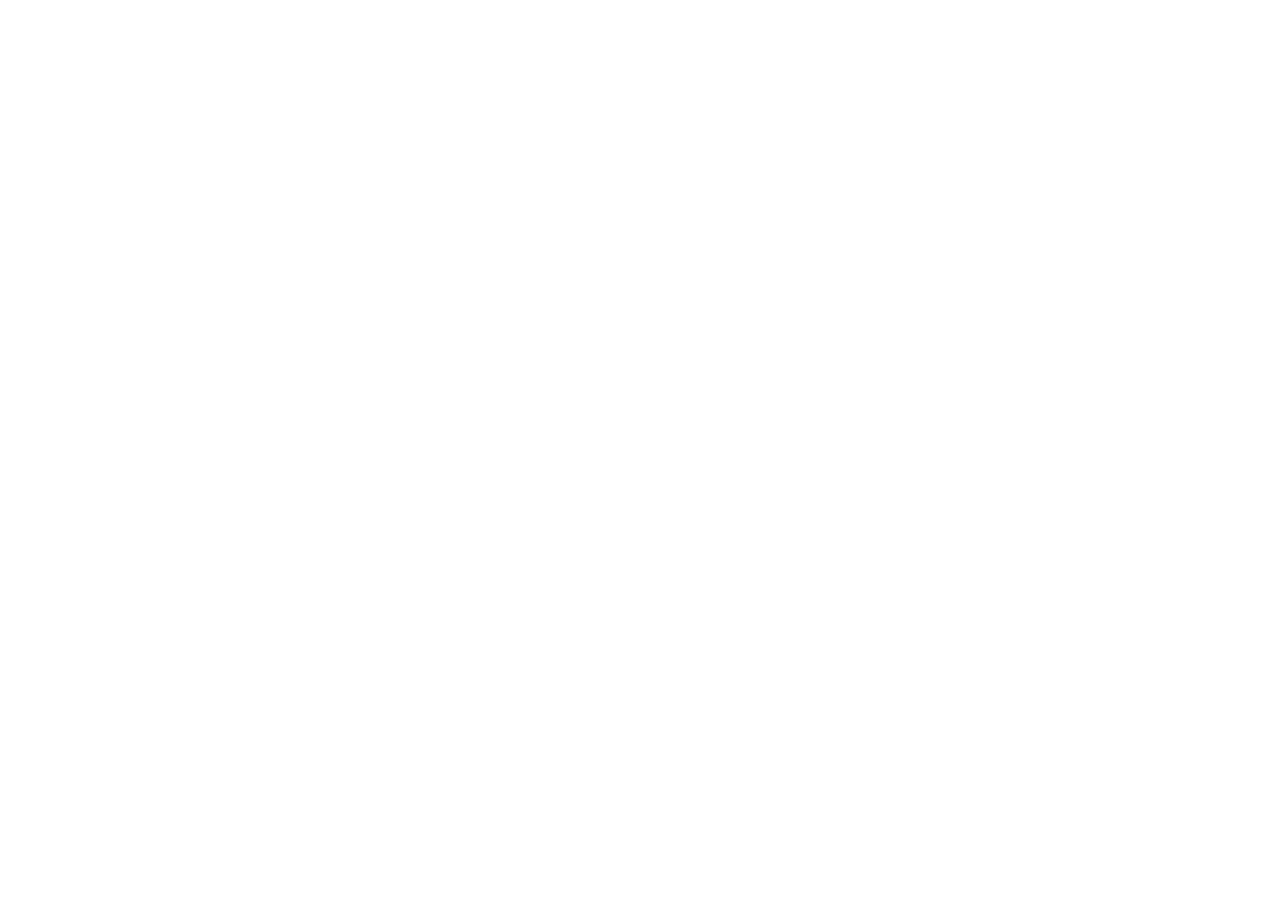
==== fetch/fetch.html @ 33cc7671 "+- fetch" ====
<html lang="en">
<head>
	<meta charset="UTF-8">
	<meta name="viewport" content="width=device-width, initial-scale=1.0">
	<title>Document</title>
</head>
<body>
	<script>
		
		async function f() {

		  try {
		    let response = await fetch('https://5f591fbc8040620016ab8e0b.mockapi.io/api/resource1');
		    console.log(response);
		  } catch(err) {
		    alert(err); // TypeError: failed to fetch
		  }
		}

		f();
	</script>
</body>
</html>
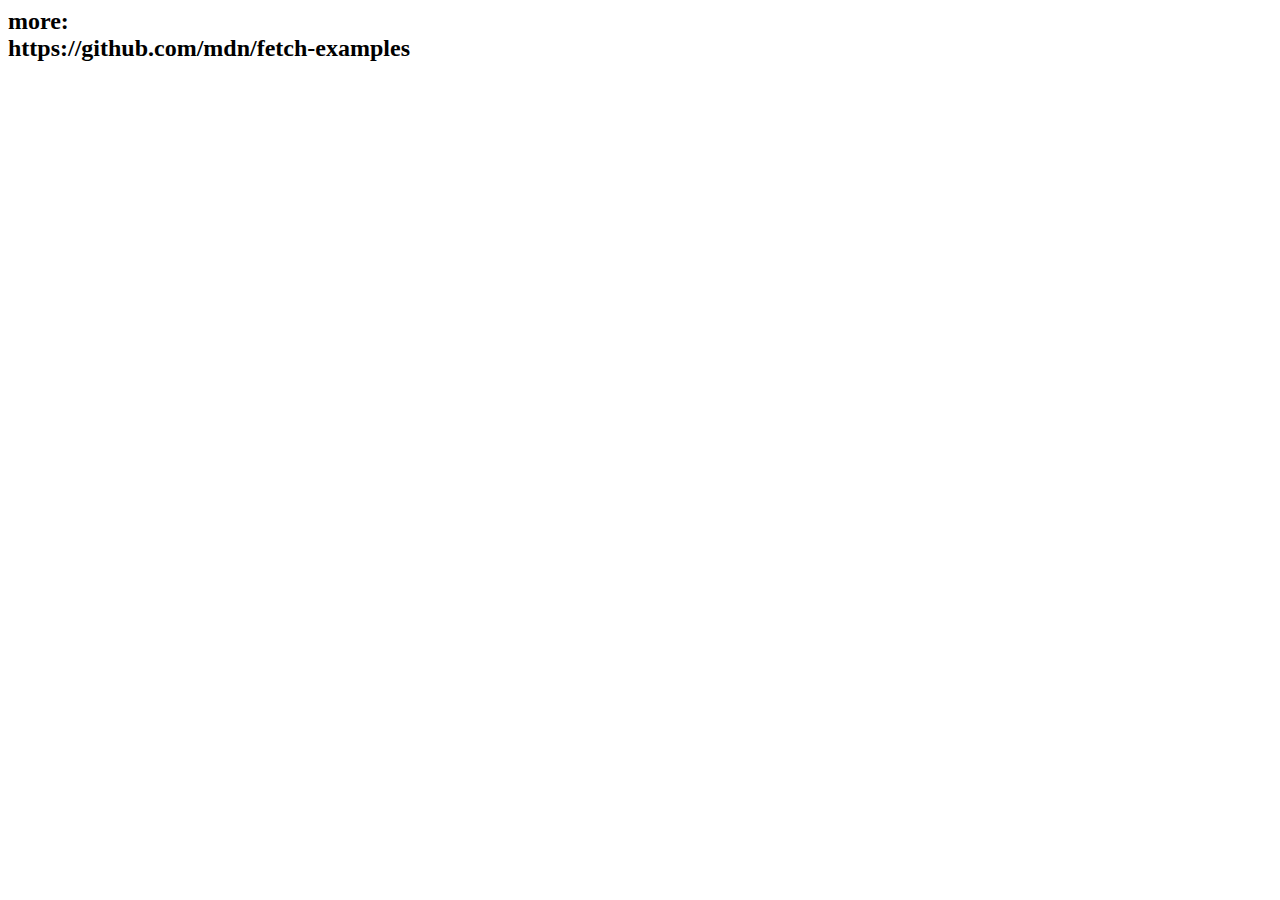
==== commit 70d544a1: "+css multi background" ====
--- a/fetch/fetch.html
+++ b/fetch/fetch.html
@@ -5,6 +5,10 @@
 	<title>Document</title>
 </head>
 <body>
+	<h2>
+	more:<br>
+	https://github.com/mdn/fetch-examples
+	</h2>
 	<script>
 		
 		async function f() {
